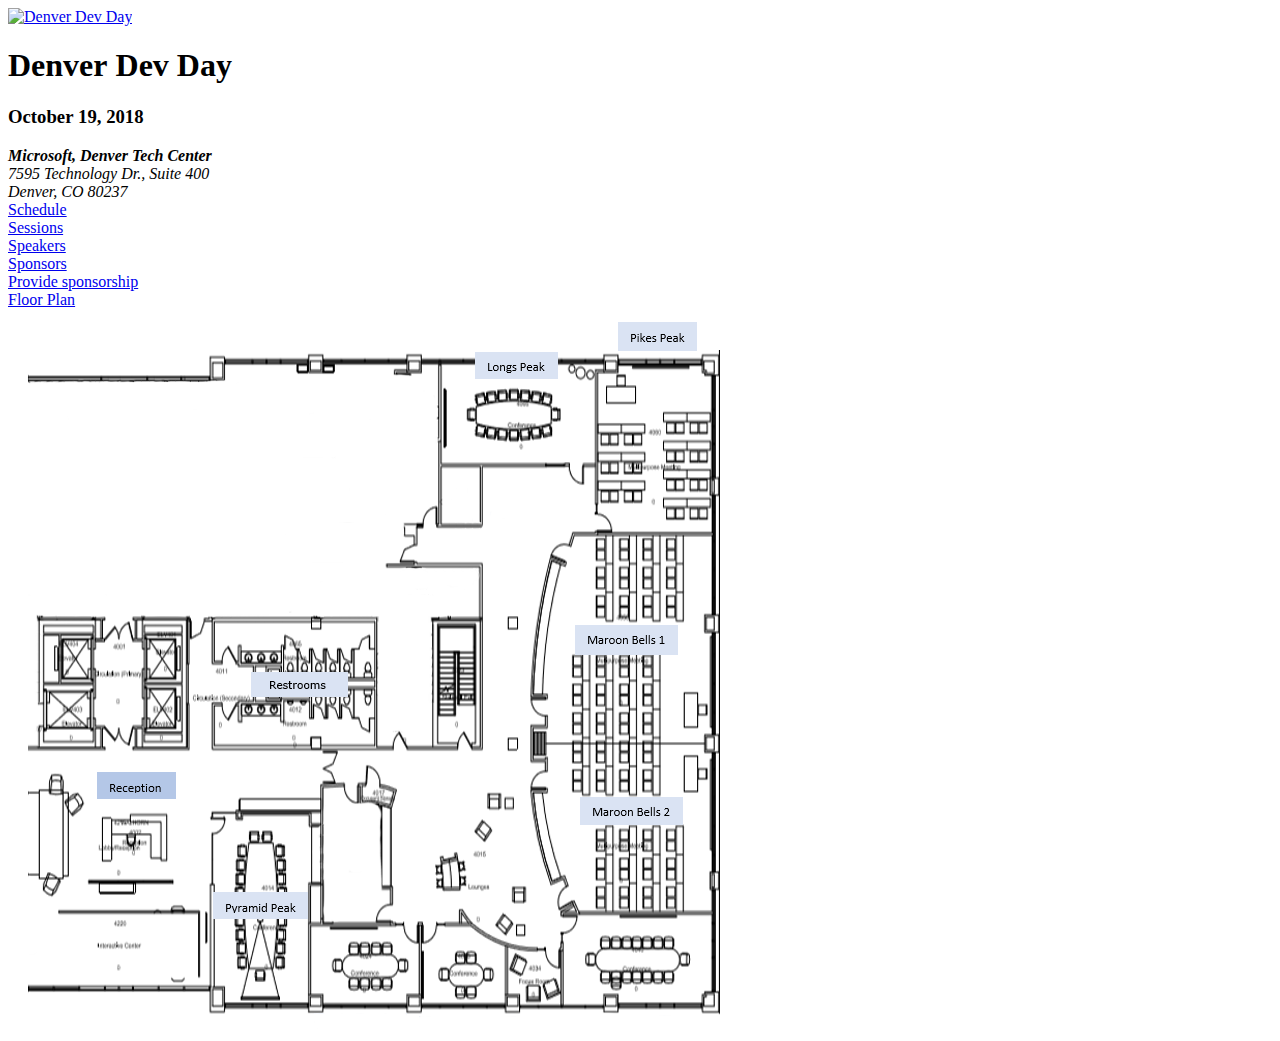
==== floorplan.html @ 97687977 "Floor plan" ====
<!doctype html>
<html lang="en">
<head>
    <title>Provide sponsorship | Denver Dev Day | October 19, 2018</title>
    <meta charset="utf-8">
    <meta name="viewport" content="width=device-width, initial-scale=1, shrink-to-fit=no">
    <link rel="stylesheet" href="https://maxcdn.bootstrapcdn.com/bootstrap/4.0.0-beta.2/css/bootstrap.min.css" integrity="sha384-PsH8R72JQ3SOdhVi3uxftmaW6Vc51MKb0q5P2rRUpPvrszuE4W1povHYgTpBfshb" crossorigin="anonymous">
    <link rel="stylesheet" href="https://cdnjs.cloudflare.com/ajax/libs/font-awesome/4.7.0/css/font-awesome.min.css">
    <link rel="stylesheet" href="./ddd.css">
    <link rel="shortcut icon" type="image/x-icon" href="/favicon.ico">
</head>

<body>

<div class="container body-wrap">

<div id="logo" class="container-fluid text-center">
    <a href="./index.html"><img src="/denverdevday.png" class="img-fluid text-center" alt="Denver Dev Day"/></a>
    <h1>Denver&nbsp;Dev&nbsp;Day</h1>
    <h3 class="text-center">October&nbsp;19,&nbsp;2018</h3>
    <address>
        <strong>Microsoft, Denver Tech Center</strong><br/>
        7595 Technology Dr., Suite 400<br/>
        Denver, CO&nbsp;80237
    </address>
</div>

<div id="menu" class="container-fluid mt-3 mb-3">
    <div class="row justify-content-md-center">
        <div class="col-md-auto">
            <a href="./index.html#schedule">Schedule</a>
        </div>
        <div class="col-md-auto">
            <a href="./sessions.html#sessions">Sessions</a>
        </div>
        <div class="col-md-auto">
            <a href="./speakers.html#speakers">Speakers</a>
        </div>
        <!--
        <div class="col-md-auto">
            <a href="https://sessionize.com/denverdevday-fall2018/">Call for Speakers</a>
        </div>
        -->
        <div class="col-md-auto">
            <a href="./index.html#sponsors">Sponsors</a>
        </div>
        <div class="col-md-auto">
            <a href="./sponsorship.html#provide">Provide sponsorship</a>
        </div>
        <div class="col-md-auto">
            <a href="#floorplan">Floor Plan</a>
        </div>
    </div>
</div>


<div id="floorplan" class="container-fluid mt-5 mb-5">

<div class="text-center">
<a name="floorplan"></a>
<img src="./assets/office.png" title="Venue floor plan" align="center"/>
</div>

</div>

</div>

</body>
</html>
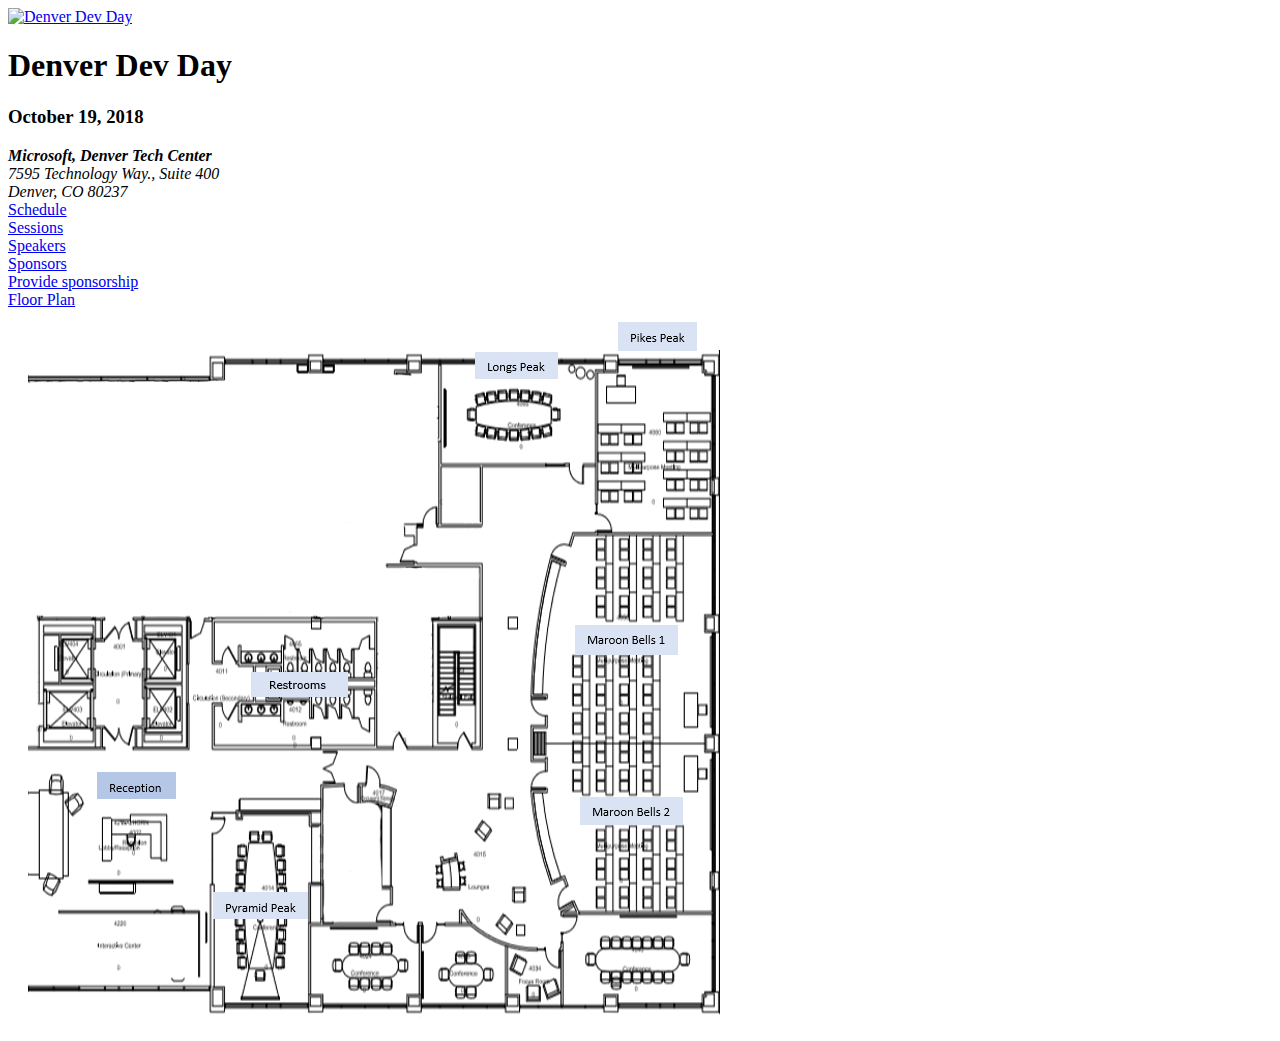
==== commit 8fcf62db: "Address correction." ====
--- a/floorplan.html
+++ b/floorplan.html
@@ -20,7 +20,7 @@
     <h3 class="text-center">October&nbsp;19,&nbsp;2018</h3>
     <address>
         <strong>Microsoft, Denver Tech Center</strong><br/>
-        7595 Technology Dr., Suite 400<br/>
+        7595 Technology Way., Suite 400<br/>
         Denver, CO&nbsp;80237
     </address>
 </div>
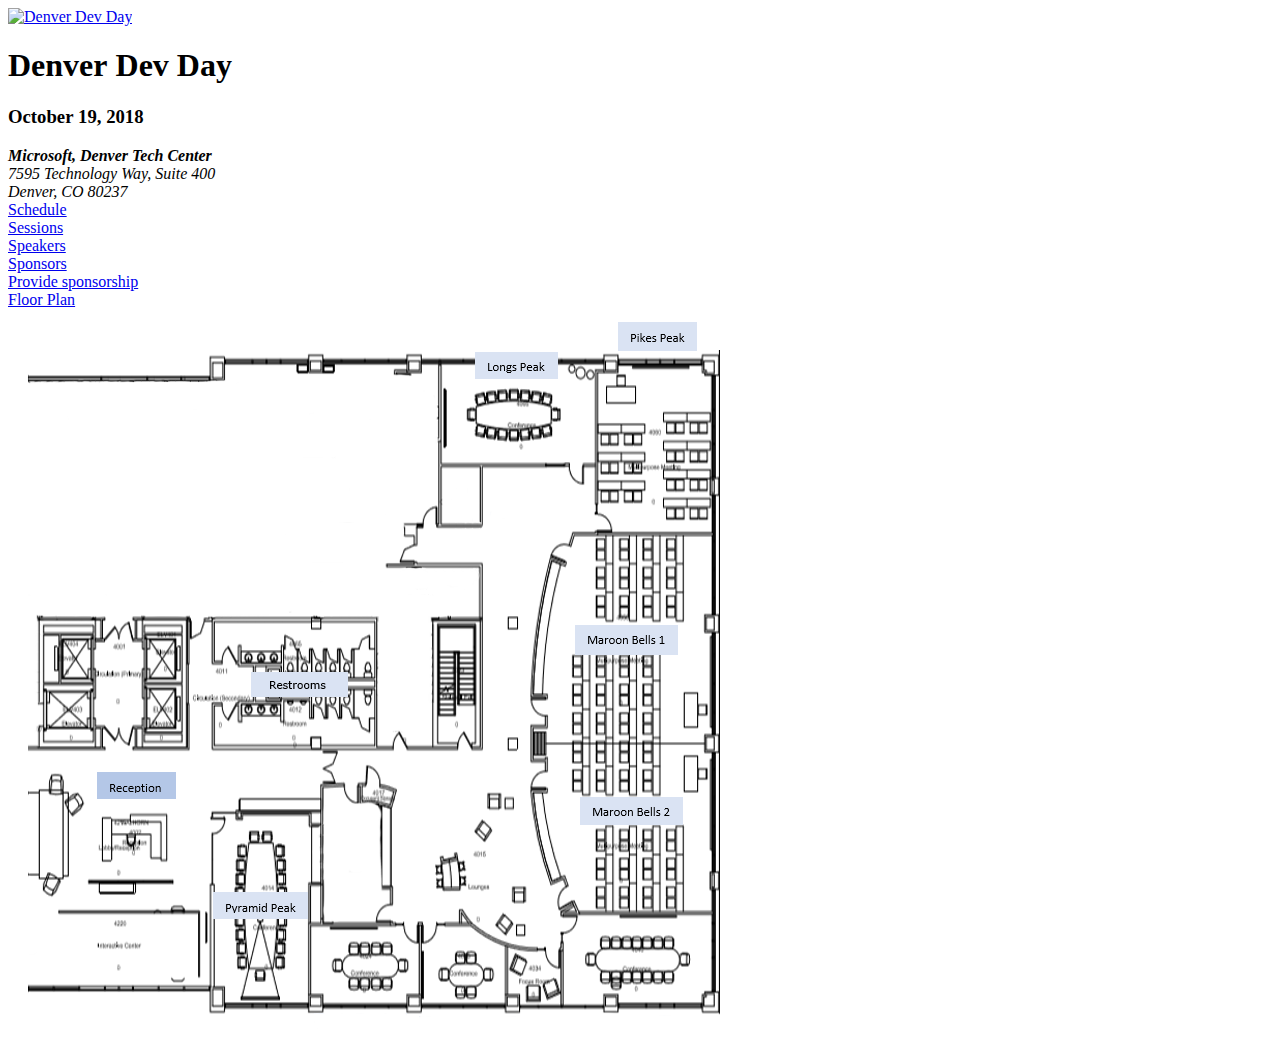
==== commit b0480bb1: "." ====
--- a/floorplan.html
+++ b/floorplan.html
@@ -20,7 +20,7 @@
     <h3 class="text-center">October&nbsp;19,&nbsp;2018</h3>
     <address>
         <strong>Microsoft, Denver Tech Center</strong><br/>
-        7595 Technology Way., Suite 400<br/>
+        7595 Technology Way, Suite 400<br/>
         Denver, CO&nbsp;80237
     </address>
 </div>
